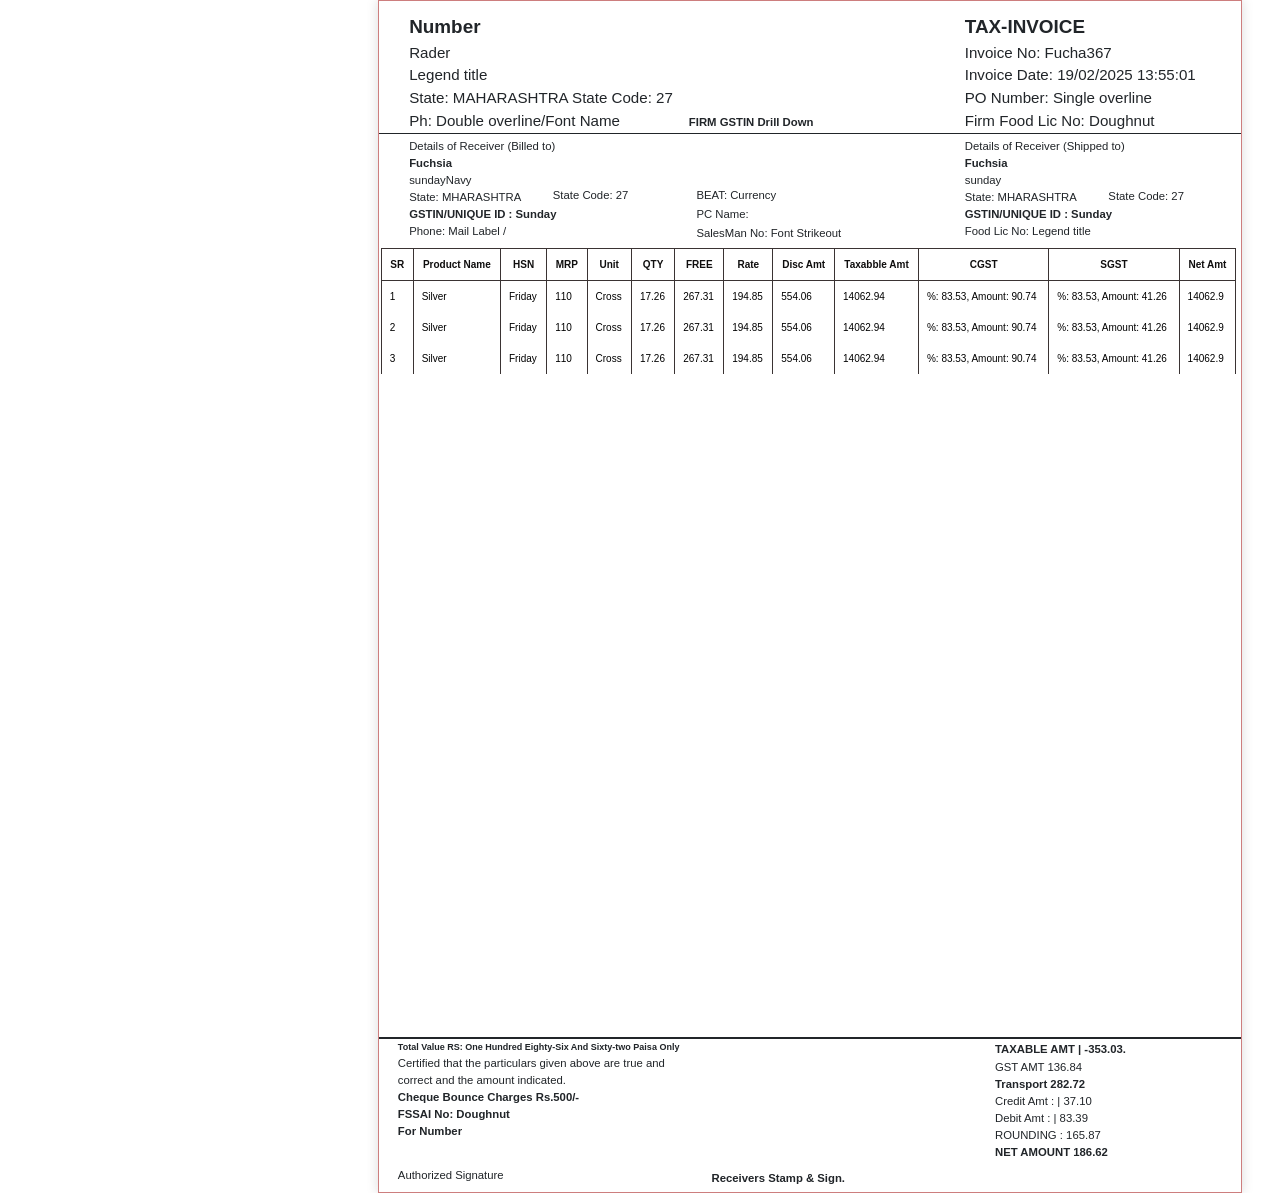
==== SubmittedAssignments/view-invoice-format2/index.html @ e79f429d "view-invoice-format2" ====
<!DOCTYPE html>
<html lang="en">
<head>
    <meta charset="UTF-8">
    <meta name="viewport" content="width=device-width, initial-scale=1.0">
    <title>Invoice Page</title>
    <link href="https://cdn.jsdelivr.net/npm/bootstrap@5.3.0/dist/css/bootstrap.min.css" rel="stylesheet">
    <link rel="stylesheet" href="./css/style.css">
</head>
<body>
   
    <invoice-component
        config='{
              "containerClass": "invoice-container",
              "backgroundClass": "invoice-background",
              "rec1Class": "rect-top",
              "rec2Class": "rect-bottom",
              "taxDetailsClass": "tax-details",
              "contentClass": "invoice-content",
              "taxHeaderClass": "tax-header",
              "customerDetailsClass":"customer-details",
              "customerHeaderClass":"customer-header",
              "billingDetailsClass":"billing-details",
              "shippingDetailsClass":"shipping-details",
              "tableClass": "content-table",
              "tableHeaderClass": "content-header",
              "totalClass":"total",
              "amountDetailsClass":"amount-details",
              "footerClass": "invoice-footer"

            }'
             data ='{
                "taxDetails": {
                  "invoiceNo": "Fucha367",
                 "invoiceDate": "19/02/2025 13:55:01",
                 "pONumber": "Single overline",
                 "firmFoodLicNo": "Doughnut"
               },
               "customerDetails":{
                "heading":"Rader",
                "subHeading":"Legend title",
                "state":"MAHARASHTRA",
                "stateCode":"27",
                "ph":"Double overline/Font Name",
                "firmGstIn":"Drill Down"
               },
               "billingDetails":{
                "heading":"Details of Receiver (Billed to)",
                "subHeading":"Fuchsia",
                "discription":"sundayNavy",
                "state":"MHARASHTRA",
                "stateCode":"27",
                "beat":"Currency",
                "gstInUniqueId":"Sunday",
                "pcName":"",
                "phone":"Mail Label /",
                "salesManNo":"Font Strikeout"
               },
               "shippingDetails":{
                "heading":"Details of Receiver (Shipped to)",
                "subHeading":"Fuchsia",
                "discription":"sunday",
                "state":"MHARASHTRA",
                "stateCode":"27",
                "gstInUniqueId":"Sunday",
                "foodLicNo":"Legend title"
               },
               "particulars": [
                  { "SR":"1","Product Name":"Silver","HSN":"Friday","MRP":"110","Unit":"Cross","QTY":"17.26","FREE":"267.31","Rate":"194.85","Disc Amt":"554.06","Taxabble Amt":"14062.94","CGST":{"%":"83.53","Amount":"90.74"},"SGST":{"%":"83.53","Amount":"41.26"},"Net Amt":"14062.9"},
                  { "SR":"2","Product Name":"Silver","HSN":"Friday","MRP":"110","Unit":"Cross","QTY":"17.26","FREE":"267.31","Rate":"194.85","Disc Amt":"554.06","Taxabble Amt":"14062.94","CGST":{"%":"83.53","Amount":"90.74"},"SGST":{"%":"83.53","Amount":"41.26"},"Net Amt":"14062.9"},
                  {"SR":"3","Product Name":"Silver","HSN":"Friday","MRP":"110","Unit":"Cross","QTY":"17.26","FREE":"267.31","Rate":"194.85","Disc Amt":"554.06","Taxabble Amt":"14062.94","CGST":{"%":"83.53","Amount":"90.74"},"SGST":{"%":"83.53","Amount":"41.26"},"Net Amt":"14062.9"}            
                ],
                "total":{
                  "totalValueRS":"One Hundred Eighty-Six And Sixty-two Paisa Only",
                  "discription":"Certified that the particulars given above are true and correct and the amount indicated.",
                  "subHeading":"Cheque Bounce Charges Rs.500/-",
                  "fssaiNo":"Doughnut",
                  "for":"Number",
                  "sign":""
                },
                "amountDetails":{
                  "taxableAmt":"-353.03.",
                  "gstAmt":"136.84",
                  "transport":282.72,
                  "creditAmt":"37.10",
                  "debitAmt":"83.39",
                  "rounding":"165.87",
                  "netAmount":"186.62"
                }
                
              }'>
    
    </invoice-component>
    

  
  
    
    
    <script src="./script.js"></script>
</body>
</html>
---- SubmittedAssignments/view-invoice-format2/css/style.css ----
.invoice-container {
    width: 210mm; 
    height: 297mm;
    border: 0.3mm solid #cd7e7e; 
    padding: 9mm; 
    background-color: hwb(0 100% 0%);
    font-family: 'Arial', sans-serif;
    display: flex;
    flex-direction: column;
    justify-content: space-between;
    box-shadow: 0mm 0mm 3mm rgba(22, 17, 17, 0.15); 
    position: absolute;
    left: 100mm;
}
.invoice-background {
    position: absolute;
}
.rect-top {
    border-bottom: 1px solid;
    left: -9mm;
    width: 228mm;
    height: 51mm;
    top: -25mm;
    position: absolute;
}
.invoice-header {
    color: #f3adad;
    text-align: left;
    padding: 8pt;
    margin-right: mm;
    margin-bottom: 4mm;
    border-radius: 8mm;
    display: flex;
    justify-content: space-between;
    align-items: center;
    border-bottom: #dab42b;
}

.invoice-content {
    margin-top: 15pt;
    /* Converted from 20px */
    position: absolute;
    top: -1mm;
    left: 115mm;


}

.invoice-details {
    display: flex;
    justify-content: space-between;
    margin-bottom: 5mm;
    flex-wrap: wrap;
    padding: 6pt;
    background-color: #f8f8f8;
    border-radius: 2mm;
    box-shadow: 0mm 0mm 2mm rgba(0, 0, 0, 0.1);
}

.invoice-details div {
    flex: 1;
    margin: 0 4mm;
}

.tax-details {
    top: -10mm;
    left: 31mm;
    position: absolute;
    width: 67mm;
    font-size: 4mm;

}
.tax-header{
    font-weight: bold;
    font-size: 5mm;
}

.customer-details{
   position: absolute;
    top: -10mm;
    left: -116mm;
    font-size: 4mm;
    width: 188mm;

}
.customer-header{
    font-weight: bold;
    font-size: 5mm;
}
.customer-details .firmGstIn{
   font-weight: bold;
   font-size: 3mm;
   position: relative;
   left: 74mm;
   top: -5mm;
}
.customer-details .stateCode{
    position: absolute;
    left: 48mm;
    top: 19mm;

}
.billing-details{
   position: absolute;
    top: 23mm;
    left: -116mm;
    font-size: 3mm;
    width: 188mm;
}
.billing-details .stateCode{
    position: absolute;
    left: 38mm;
    top: 13mm;

}
.billing-details .beat{
    position: absolute;
    left: 76mm;
    top: 13mm;

}
.billing-details .pcName{
    position: absolute;
    left: 76mm;
    top: 18mm;

}
.billing-details .salesManNo{
    position: absolute;
    left: 76mm;
    top: 23mm;

}
.billing-details .subHeading{
    font-weight: bold;

}
.billing-details .gstInUniqueId{
    font-weight: bold;
}
.shipping-details{
   position: absolute;
    top: 23mm;
    left: 31mm;
    font-size: 3mm;
    width: 188mm;
}
.shipping-details .stateCode{
    position: absolute;
    left: 38mm;
    top: 13.2mm;

}
.shipping-details .subHeading{
    font-weight: bold;

}

.shipping-details .gstInUniqueId{
    font-weight: bold;
}
.content-table {
    font-size: 10px;
    width: 138%;
    border-collapse: collapse;
    position: relative;
    top: 52mm;
    color: black;
    left: -123.5mm;
}

.content-table th {
    border: 1px solid #3a3333;
    padding: 6pt;
    position: relative;
    color: rgb(15, 14, 14);
}

.content-table td {
    border-right: 1px solid #3a3333;
    border-left: 1px solid #3a3333;
    padding: 6pt;
    position: relative;
}
.content-header {
    margin: 3.75pt 0;
    position: absolute;
    width: 10mm;
    top: 10mm;
    left: -20mm;
}
.rect-bottom {
    border-bottom: 1.5pt solid;
    left: -9mm;
    width: 228mm;
    height: 51mm;
    top: 214mm;
    position: absolute;
}
.total{
   position: absolute;
    top: 262mm;
    left: -119mm;
    font-size: 3mm;
    width: 75mm;
}
.total .totalValueRS{
   font-weight: bold;
   font-size: 9px;
}
.total .subHeading{
   font-weight: bold;
}
.total .fssaiNo{
   font-weight: bold;
}
.total .for{
   font-weight: bold;
}
.total .sign{
    margin-top: 27px;
}
.amount-details{
   position: absolute;
    top: 262mm;
    left: 39mm;
    font-size: 3mm;
    width: 88mm;
}
.amount-details .taxableAmt{
   font-weight: bold;
}
.amount-details .transport{
   font-weight: bold;
}
.amount-details .netAmount{
   font-weight: bold;
}

.invoice-footer{
  position: absolute;
  top: 296mm;
  left: -36mm;
  font-size: 3mm;
  width: 88mm;
  font-weight: bold;
}
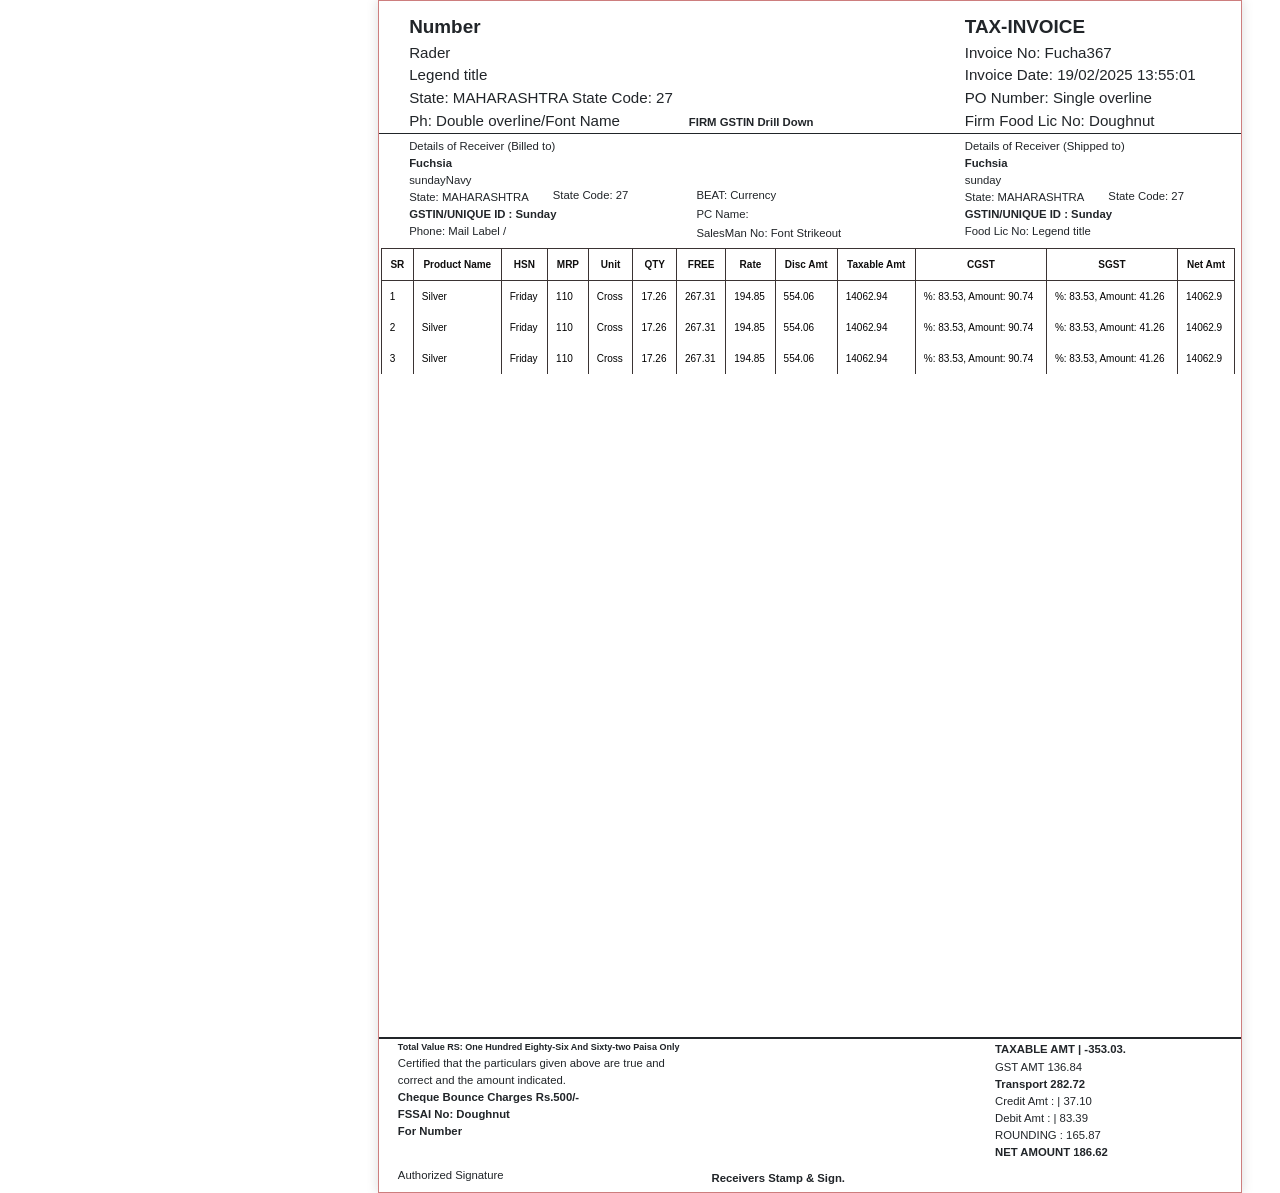
==== commit c198e30b: "'view-invoice-format2'" ====
--- a/SubmittedAssignments/view-invoice-format2/index.html
+++ b/SubmittedAssignments/view-invoice-format2/index.html
@@ -47,8 +47,8 @@
                "billingDetails":{
                 "heading":"Details of Receiver (Billed to)",
                 "subHeading":"Fuchsia",
-                "discription":"sundayNavy",
-                "state":"MHARASHTRA",
+                "description":"sundayNavy",
+                "state":"MAHARASHTRA",
                 "stateCode":"27",
                 "beat":"Currency",
                 "gstInUniqueId":"Sunday",
@@ -59,20 +59,20 @@
                "shippingDetails":{
                 "heading":"Details of Receiver (Shipped to)",
                 "subHeading":"Fuchsia",
-                "discription":"sunday",
-                "state":"MHARASHTRA",
+                "description":"sunday",
+                "state":"MAHARASHTRA",
                 "stateCode":"27",
                 "gstInUniqueId":"Sunday",
                 "foodLicNo":"Legend title"
                },
                "particulars": [
-                  { "SR":"1","Product Name":"Silver","HSN":"Friday","MRP":"110","Unit":"Cross","QTY":"17.26","FREE":"267.31","Rate":"194.85","Disc Amt":"554.06","Taxabble Amt":"14062.94","CGST":{"%":"83.53","Amount":"90.74"},"SGST":{"%":"83.53","Amount":"41.26"},"Net Amt":"14062.9"},
-                  { "SR":"2","Product Name":"Silver","HSN":"Friday","MRP":"110","Unit":"Cross","QTY":"17.26","FREE":"267.31","Rate":"194.85","Disc Amt":"554.06","Taxabble Amt":"14062.94","CGST":{"%":"83.53","Amount":"90.74"},"SGST":{"%":"83.53","Amount":"41.26"},"Net Amt":"14062.9"},
-                  {"SR":"3","Product Name":"Silver","HSN":"Friday","MRP":"110","Unit":"Cross","QTY":"17.26","FREE":"267.31","Rate":"194.85","Disc Amt":"554.06","Taxabble Amt":"14062.94","CGST":{"%":"83.53","Amount":"90.74"},"SGST":{"%":"83.53","Amount":"41.26"},"Net Amt":"14062.9"}            
+                  { "SR":"1","Product Name":"Silver","HSN":"Friday","MRP":"110","Unit":"Cross","QTY":"17.26","FREE":"267.31","Rate":"194.85","Disc Amt":"554.06","Taxable Amt":"14062.94","CGST":{"%":"83.53","Amount":"90.74"},"SGST":{"%":"83.53","Amount":"41.26"},"Net Amt":"14062.9"},
+                  { "SR":"2","Product Name":"Silver","HSN":"Friday","MRP":"110","Unit":"Cross","QTY":"17.26","FREE":"267.31","Rate":"194.85","Disc Amt":"554.06","Taxable Amt":"14062.94","CGST":{"%":"83.53","Amount":"90.74"},"SGST":{"%":"83.53","Amount":"41.26"},"Net Amt":"14062.9"},
+                  {"SR":"3","Product Name":"Silver","HSN":"Friday","MRP":"110","Unit":"Cross","QTY":"17.26","FREE":"267.31","Rate":"194.85","Disc Amt":"554.06","Taxable Amt":"14062.94","CGST":{"%":"83.53","Amount":"90.74"},"SGST":{"%":"83.53","Amount":"41.26"},"Net Amt":"14062.9"}            
                 ],
                 "total":{
                   "totalValueRS":"One Hundred Eighty-Six And Sixty-two Paisa Only",
-                  "discription":"Certified that the particulars given above are true and correct and the amount indicated.",
+                  "description":"Certified that the particulars given above are true and correct and the amount indicated.",
                   "subHeading":"Cheque Bounce Charges Rs.500/-",
                   "fssaiNo":"Doughnut",
                   "for":"Number",
@@ -81,7 +81,7 @@
                 "amountDetails":{
                   "taxableAmt":"-353.03.",
                   "gstAmt":"136.84",
-                  "transport":282.72,
+                  "transport":"282.72",
                   "creditAmt":"37.10",
                   "debitAmt":"83.39",
                   "rounding":"165.87",
--- a/SubmittedAssignments/view-invoice-format2/css/style.css
+++ b/SubmittedAssignments/view-invoice-format2/css/style.css
@@ -27,7 +27,6 @@
     color: #f3adad;
     text-align: left;
     padding: 8pt;
-    margin-right: mm;
     margin-bottom: 4mm;
     border-radius: 8mm;
     display: flex;
@@ -38,7 +37,6 @@
 
 .invoice-content {
     margin-top: 15pt;
-    /* Converted from 20px */
     position: absolute;
     top: -1mm;
     left: 115mm;
